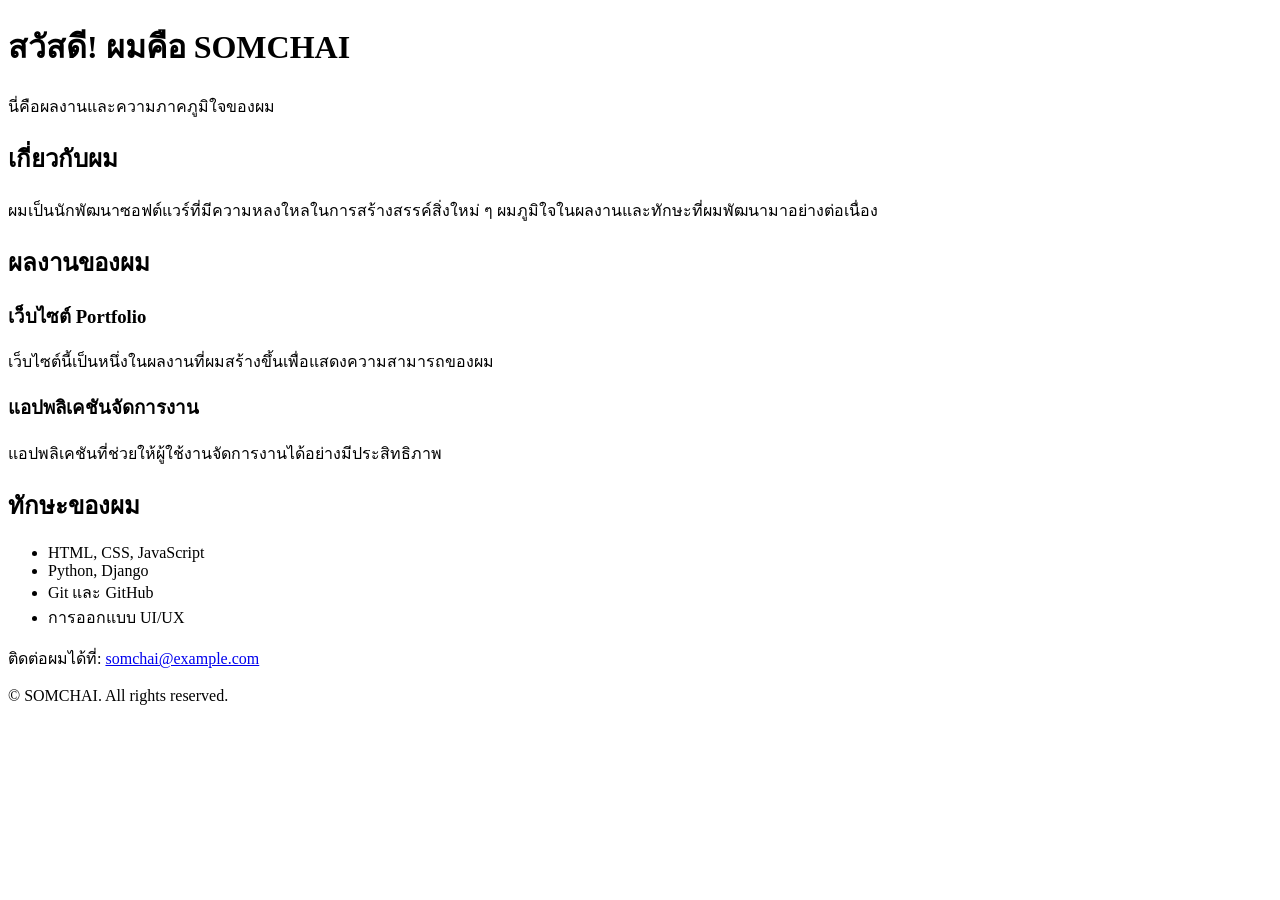
==== index.html @ b27fc2f0 "Create index.html" ====
<!DOCTYPE html>
<html lang="th">
<head>
    <meta charset="UTF-8">
    <meta name="viewport" content="width=device-width, initial-scale=1.0">
    <meta name="description" content="เว็บไซต์แสดงผลงานและทักษะของ Somchai">
    <title>ความภาคภูมิใจของ SOMCHAI</title>
    <link rel="stylesheet" href="style.css">
</head>
<body>
    <!-- ส่วนหัวของเว็บ -->
    <header>
        <h1>สวัสดี! ผมคือ SOMCHAI</h1>
        <p>นี่คือผลงานและความภาคภูมิใจของผม</p>
    </header>

    <!-- ส่วนเกี่ยวกับตัวเอง -->
    <section id="about">
        <h2>เกี่ยวกับผม</h2>
        <p>ผมเป็นนักพัฒนาซอฟต์แวร์ที่มีความหลงใหลในการสร้างสรรค์สิ่งใหม่ ๆ ผมภูมิใจในผลงานและทักษะที่ผมพัฒนามาอย่างต่อเนื่อง</p>
    </section>

    <!-- ส่วนแสดงผลงาน -->
    <section id="projects">
        <h2>ผลงานของผม</h2>
        <div class="project">
            <h3>เว็บไซต์ Portfolio</h3>
            <p>เว็บไซต์นี้เป็นหนึ่งในผลงานที่ผมสร้างขึ้นเพื่อแสดงความสามารถของผม</p>
        </div>
        <div class="project">
            <h3>แอปพลิเคชันจัดการงาน</h3>
            <p>แอปพลิเคชันที่ช่วยให้ผู้ใช้งานจัดการงานได้อย่างมีประสิทธิภาพ</p>
        </div>
    </section>

    <!-- ส่วนแสดงทักษะ -->
    <section id="skills">
        <h2>ทักษะของผม</h2>
        <ul>
            <li>HTML, CSS, JavaScript</li>
            <li>Python, Django</li>
            <li>Git และ GitHub</li>
            <li>การออกแบบ UI/UX</li>
        </ul>
    </section>

    <!-- ส่วนติดต่อและลิขสิทธิ์ -->
    <footer>
        <p>ติดต่อผมได้ที่: <a href="mailto:somchai@example.com">somchai@example.com</a></p>
        <p>&copy; <span id="year"></span> SOMCHAI. All rights reserved. </p>
    </footer>


    <!-- ลิงก์ไปยัง JavaScript -->
    <script src="script.js"></script>
</body>
</html>
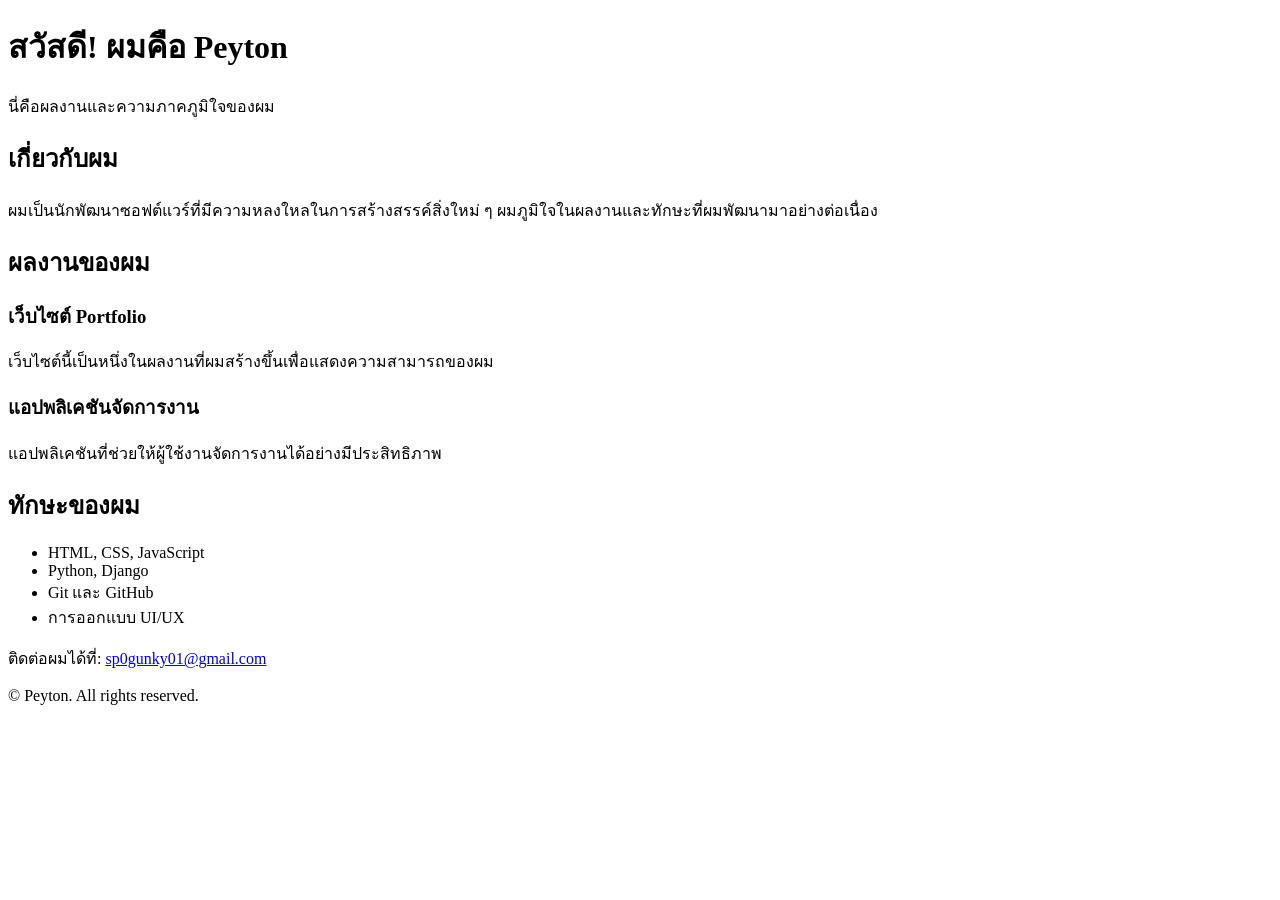
==== commit c0cb2f47: "Update index.html" ====
--- a/index.html
+++ b/index.html
@@ -4,13 +4,13 @@
     <meta charset="UTF-8">
     <meta name="viewport" content="width=device-width, initial-scale=1.0">
     <meta name="description" content="เว็บไซต์แสดงผลงานและทักษะของ Somchai">
-    <title>ความภาคภูมิใจของ SOMCHAI</title>
+    <title>ความภาคภูมิใจของ Peyton</title>
     <link rel="stylesheet" href="style.css">
 </head>
 <body>
     <!-- ส่วนหัวของเว็บ -->
     <header>
-        <h1>สวัสดี! ผมคือ SOMCHAI</h1>
+        <h1>สวัสดี! ผมคือ Peyton</h1>
         <p>นี่คือผลงานและความภาคภูมิใจของผม</p>
     </header>
 
@@ -46,8 +46,8 @@
 
     <!-- ส่วนติดต่อและลิขสิทธิ์ -->
     <footer>
-        <p>ติดต่อผมได้ที่: <a href="mailto:somchai@example.com">somchai@example.com</a></p>
-        <p>&copy; <span id="year"></span> SOMCHAI. All rights reserved. </p>
+        <p>ติดต่อผมได้ที่: <a href="mailto:sp0gunky01@gmail.com">sp0gunky01@gmail.com</a></p>
+        <p>&copy; <span id="year"></span> Peyton. All rights reserved. </p>
     </footer>
 
 
